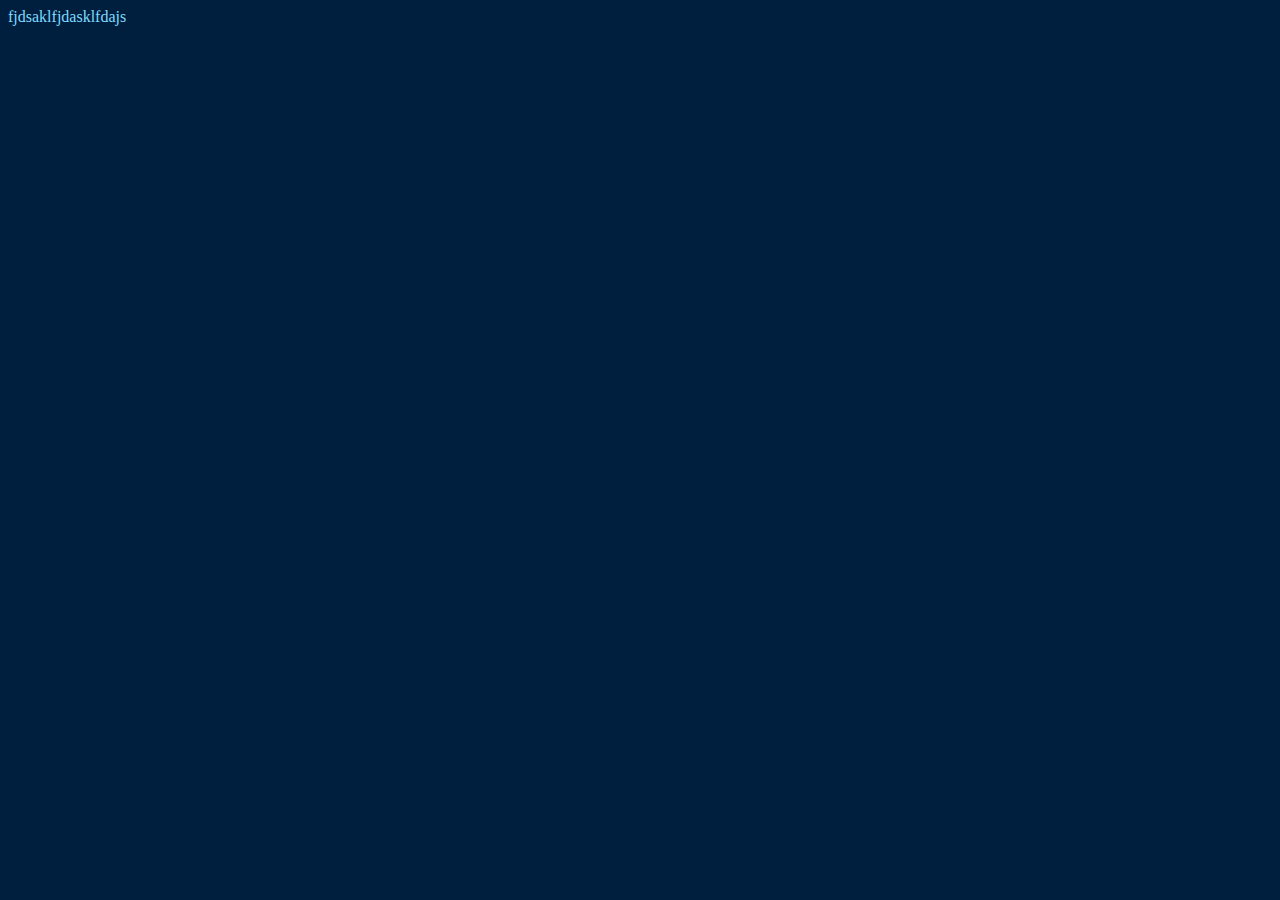
==== instruction.html @ 0b844841 "First commit" ====
<!doctype html>

<html lang="en">
	<head>
	  <meta charset="utf-8">

	  <title>Word Chain</title>
	  <meta name="description" content="The HTML5 Herald">
	  <meta name="author" content="SitePoint">

	  <link rel="stylesheet" href="index.css" type="text/css">

	</head>

	<body >

	fjdsaklfjdasklfdajs

	</body>
</html>
---- index.css ----
html{
	height:72%;
}

h1.title{
	font-family: 'Noto Serif', serif;
	font-style: italic;
	padding-left: 15px;
}

body{
	color:#7FDBFF;
	background-color: #001f3f;
	height:100%;
}

div.mainBody{
	font-family: 'Playfair Display', serif;
	position: relative;
	padding-left: 20px;
	height:100%;
}

div.divPlay{
	box-shadow: -3px 3px 5px #111111;
	background-color: #333333;
	margin-left: 12%;
	float:left;
	width: 33%;
	height: 100%;
    overflow: auto; /* Enable scroll if needed */
}

div.divPlayTurn{
	animation: pulse 0.5s;
	animation-fill-mode: forwards;
	background-color: #333333;
	margin-left: 12%;
	float:left;
	width: 33%;
	height: 100%;
    overflow: auto; /* Enable scroll if needed */
}

@keyframes pulse{
	from { box-shadow:0px 0px 10px 3px #FFDD1B; }
 	to { box-shadow:0px 0px 20px 5px #FFDD1B; }
}

div.buttonDiv{
	text-align:center;
}

div.info{
	display:inline-block;
    width: 200px;
    text-align: right;
    padding: 14px 10px 0 0;
    margin: 0 0 7px 0;
}

div.infoInput{
	display:inline-block;
    width: 130px;
    margin: 0;
    margin: 0 0 7px 0;
}

div.innerContent{
	position: relative;
	top: 45%;
	transform: translateY(-55%);
}

.modal {
    display: none; /* Hidden by default */
    position: fixed; /* Stay in place */
    z-index: 1; /* Sit on top */
    left: 0;
    top: 0;
    width: 100%; /* Full width */
    height: 100%; /* Full height */
    background-color: rgb(0,0,0); /* Fallback color */
    background-color: rgba(0,0,0,0.4); /* Black w/ opacity */
}

/* Modal Content/Box */
.modalContent {
    background-color: rgba(51, 51, 51, .8);
    margin: 15% auto; /* 15% from the top and centered */
    border: 1px;
    border-style: solid;
    border-color: rgba(70, 70, 70, .8);
    border-radius: 10px;
    width: 60%; /* Could be more or less, depending on screen size */
    height: 40%;
}

.customModalContent {
    background-color: rgba(51, 51, 51, .8);
    margin: 15% auto; /* 15% from the top and centered */
    border: 1px;
    border-style: solid;
    border-color: rgba(70, 70, 70, .8);
    border-radius: 10px;
    width: 60%; /* Could be more or less, depending on screen size */
    height: 40%;
    text-align: center;
    vertical-align: middle;
}

.winModalContent {
    background-color: rgba(51, 51, 51, .8);
    margin: 15% auto; /* 15% from the top and centered */
    border: 1px;
    border-style: solid;
    border-color: rgba(70, 70, 70, .8);
    border-radius: 10px;
    width: 60%; /* Could be more or less, depending on screen size */
    height: 40%;
    text-align: center;
    vertical-align: middle;
}

.rulesModalContent {
    background-color: rgba(51, 51, 51, .8);
    margin: 15% auto; /* 15% from the top and centered */
    border: 1px;
    border-style: solid;
    border-color: rgba(70, 70, 70, .8);
    border-radius: 10px;
    width: 60%; /* Could be more or less, depending on screen size */
    height: 40%;
    text-align: center;
    vertical-align: middle;
}

input[type="text"].answer{
	color:#7FDBFF;
	background-color: #001f3f;
	border-color: #0074D9;
	width: 100%;
	height: 40px;
	font-size: 36px;
}

table {
	margin: 20px;
    border-collapse: collapse;
    width: 90%;
    -ms-word-break: break-all;
	word-break: break-all;
	word-break: break-word;

}

tr{
	background-color: #000000;
	border: 10px solid #333333;
}

tr.trPlayer{
	background-color: transparent;
}

td, th {    
    text-align: left;
    font-size: 150%;
}

th{
	padding: 10px 2px;
}

td {
	padding: 10px
}

tr.scoreRow{
	background-color: #333333;
}

button.menu{
	margin: 50px;
}

button.easyBtn{

}

button.mediumBtn{

}

button.hardBtn{

}

button.veryHardBtn{

}

button.instructBtn{

}
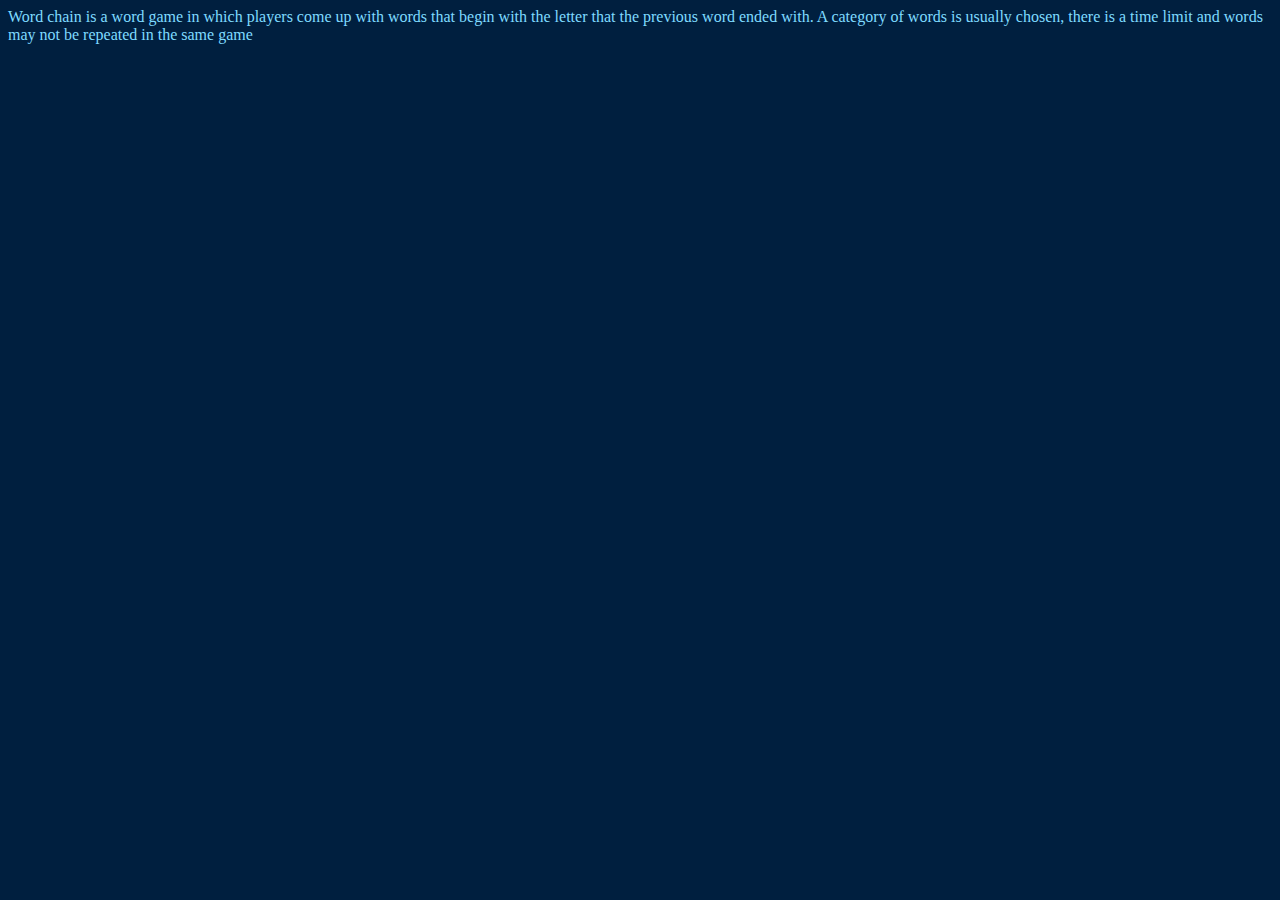
==== commit 87abf170: "added timer" ====
--- a/instruction.html
+++ b/instruction.html
@@ -14,7 +14,7 @@
 
 	<body >
 
-	fjdsaklfjdasklfdajs
+	Word chain is a word game in which players come up with words that begin with the letter that the previous word ended with. A category of words is usually chosen, there is a time limit and words may not be repeated in the same game
 
 	</body>
 </html>--- a/index.css
+++ b/index.css
@@ -24,11 +24,11 @@
 div.divPlay{
 	box-shadow: -3px 3px 5px #111111;
 	background-color: #333333;
-	margin-left: 12%;
+	margin-left: 11%;
 	float:left;
 	width: 33%;
 	height: 100%;
-    overflow: auto; /* Enable scroll if needed */
+    overflow: auto;
 }
 
 div.divPlayTurn{
@@ -39,7 +39,7 @@
 	float:left;
 	width: 33%;
 	height: 100%;
-    overflow: auto; /* Enable scroll if needed */
+    overflow: auto;
 }
 
 @keyframes pulse{
@@ -49,6 +49,7 @@
 
 div.buttonDiv{
 	text-align:center;
+
 }
 
 div.info{
@@ -72,38 +73,53 @@
 	transform: translateY(-55%);
 }
 
+div.progress {
+	width:100%;
+	background-color: #001f3f;
+}
+
+div.bar {
+  width: 100%;
+  height: 30px;
+  background-color: #4CAF50;
+  text-align: center;
+  line-height: 30px;
+  color: white;
+}
+
 .modal {
-    display: none; /* Hidden by default */
-    position: fixed; /* Stay in place */
-    z-index: 1; /* Sit on top */
+    display: none;
+    position: fixed;
+    z-index: 1;
     left: 0;
     top: 0;
-    width: 100%; /* Full width */
-    height: 100%; /* Full height */
-    background-color: rgb(0,0,0); /* Fallback color */
-    background-color: rgba(0,0,0,0.4); /* Black w/ opacity */
-}
-
-/* Modal Content/Box */
+    width: 100%;
+    height: 100%;
+    background-color: rgb(0,0,0);
+    background-color: rgba(0,0,0,0.4);
+}
+
+
 .modalContent {
     background-color: rgba(51, 51, 51, .8);
-    margin: 15% auto; /* 15% from the top and centered */
-    border: 1px;
-    border-style: solid;
-    border-color: rgba(70, 70, 70, .8);
-    border-radius: 10px;
-    width: 60%; /* Could be more or less, depending on screen size */
-    height: 40%;
+    margin: 15% auto;
+    border: 1px;
+    border-style: solid;
+    border-color: rgba(70, 70, 70, .8);
+    border-radius: 10px;
+    width: 60%;
+    height: 40%;
+    text-align: center;
 }
 
 .customModalContent {
     background-color: rgba(51, 51, 51, .8);
-    margin: 15% auto; /* 15% from the top and centered */
-    border: 1px;
-    border-style: solid;
-    border-color: rgba(70, 70, 70, .8);
-    border-radius: 10px;
-    width: 60%; /* Could be more or less, depending on screen size */
+    margin: 15% auto;
+    border: 1px;
+    border-style: solid;
+    border-color: rgba(70, 70, 70, .8);
+    border-radius: 10px;
+    width: 60%;
     height: 40%;
     text-align: center;
     vertical-align: middle;
@@ -111,12 +127,12 @@
 
 .winModalContent {
     background-color: rgba(51, 51, 51, .8);
-    margin: 15% auto; /* 15% from the top and centered */
-    border: 1px;
-    border-style: solid;
-    border-color: rgba(70, 70, 70, .8);
-    border-radius: 10px;
-    width: 60%; /* Could be more or less, depending on screen size */
+    margin: 15% auto;
+    border: 1px;
+    border-style: solid;
+    border-color: rgba(70, 70, 70, .8);
+    border-radius: 10px;
+    width: 60%;
     height: 40%;
     text-align: center;
     vertical-align: middle;
@@ -124,12 +140,25 @@
 
 .rulesModalContent {
     background-color: rgba(51, 51, 51, .8);
-    margin: 15% auto; /* 15% from the top and centered */
-    border: 1px;
-    border-style: solid;
-    border-color: rgba(70, 70, 70, .8);
-    border-radius: 10px;
-    width: 60%; /* Could be more or less, depending on screen size */
+    margin: 15% auto;
+    border: 1px;
+    border-style: solid;
+    border-color: rgba(70, 70, 70, .8);
+    border-radius: 10px;
+    width: 60%;
+    height: 40%;
+    text-align: center;
+    vertical-align: middle;
+}
+
+.instructionModalContent {
+    background-color: rgba(51, 51, 51, .8);
+    margin: 15% auto;
+    border: 1px;
+    border-style: solid;
+    border-color: rgba(70, 70, 70, .8);
+    border-radius: 10px;
+    width: 60%;
     height: 40%;
     text-align: center;
     vertical-align: middle;
@@ -139,7 +168,7 @@
 	color:#7FDBFF;
 	background-color: #001f3f;
 	border-color: #0074D9;
-	width: 100%;
+	width: 99%;
 	height: 40px;
 	font-size: 36px;
 }
@@ -180,26 +209,18 @@
 	background-color: #333333;
 }
 
-button.menu{
-	margin: 50px;
-}
-
-button.easyBtn{
-
-}
-
-button.mediumBtn{
-
-}
-
-button.hardBtn{
-
-}
-
-button.veryHardBtn{
-
-}
-
-button.instructBtn{
-
+button {
+    position: relative;
+    background-color: #222222;
+    border: none;
+    font-size: 18px;
+    color: #FFFFFF;
+    padding: 20px;
+    width: 150px;
+    text-align: center;
+    -webkit-transition-duration: 0.4s; /* Safari */
+    transition-duration: 0.4s;
+    text-decoration: none;
+    overflow: hidden;
+    cursor: pointer;
 }